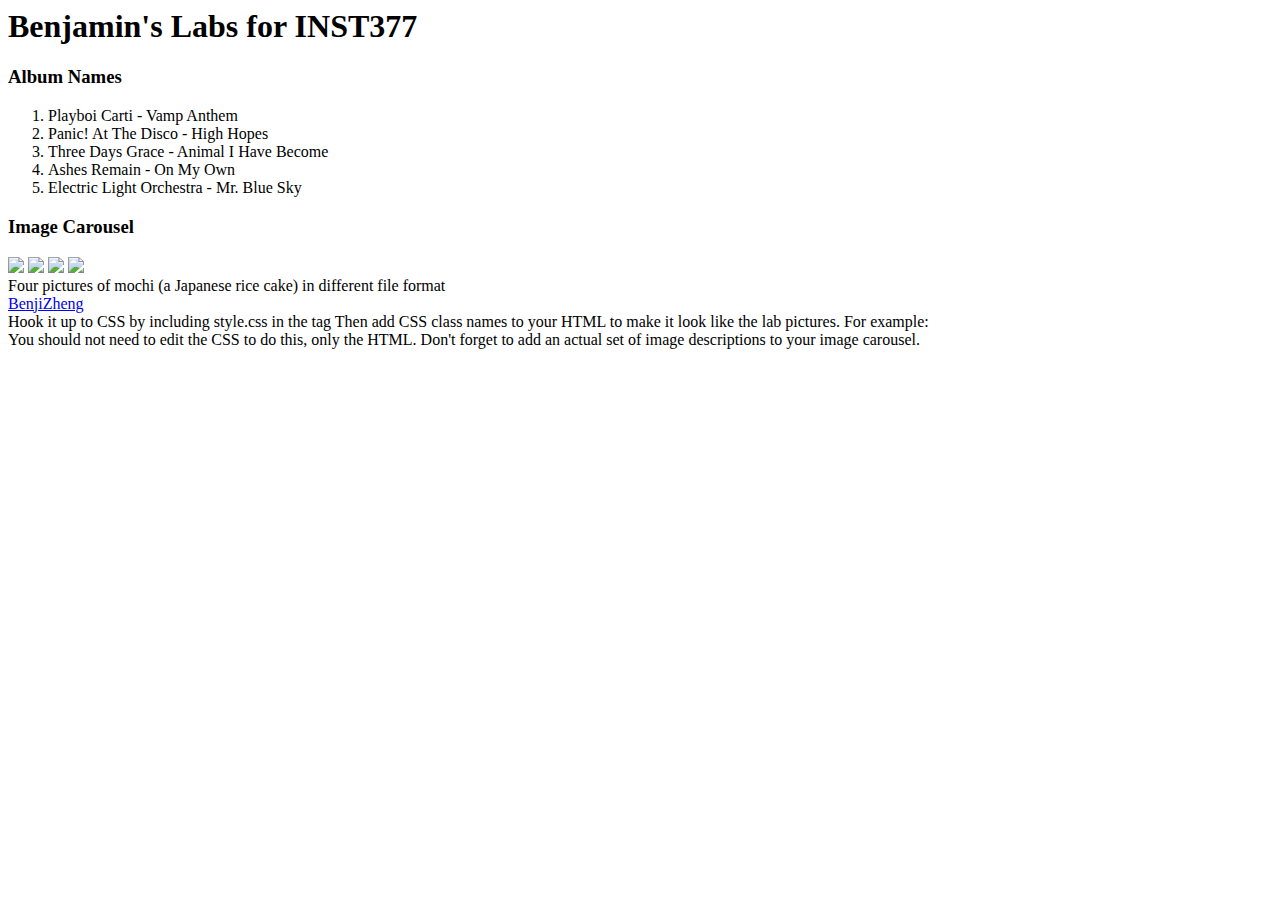
==== client/lab_2/index.html @ dd1e1b77 "Adding all necess cla name" ====
<html lang="en">
<head>
  <meta charset="UTF-8">
  <meta http-equiv="X-UA-Compatible" content="IE=edge">
  <meta name="viewport" content="width=device-width, initial-scale=1.0">
  <title>Benjamin's Labs</title>
  <link rel="stylesheet" href="style.css">
</head>
<body>
  <div class="wrapper">
    <header class="header"><h1>Benjamin's Labs for INST377</h1></header>
    <div class="container">
      <div class="left_section box"><h3>Album Names</h3>
      <ol class="box">
        <li>Playboi Carti - Vamp Anthem</li>
        <li>Panic! At The Disco - High Hopes</li>
        <li>Three Days Grace - Animal I Have Become</li>
        <li>Ashes Remain - On My Own</li>
        <li>Electric Light Orchestra - Mr. Blue Sky</li>
      </ol>
    </div>
      <div class="right_section box">
        <h3>Image Carousel</h3>
        <div class="grid"><img src='images/mochi.gif'/> <img src='images/mochi.jpg'/> <img src='images/mochi.png'/> <img src='images/mochi.svg'/></div>
        <div class="box">Four pictures of mochi (a Japanese rice cake) in different file format</div>
    </div>
    </div>
  </div>
  <footer class="footer"><a href="http://github.com/BenjiZheng/" target="_blank" rel="noopener noreferrer">BenjiZheng</a></footer>
</body>
</html>

Hook it up to CSS by including style.css in the <head> tag

Then add CSS class names to your HTML to make it look like the lab pictures.
For example: <div class="selector">

You should not need to edit the CSS to do this, only the HTML.

Don't forget to add an actual set of image descriptions to your image carousel.
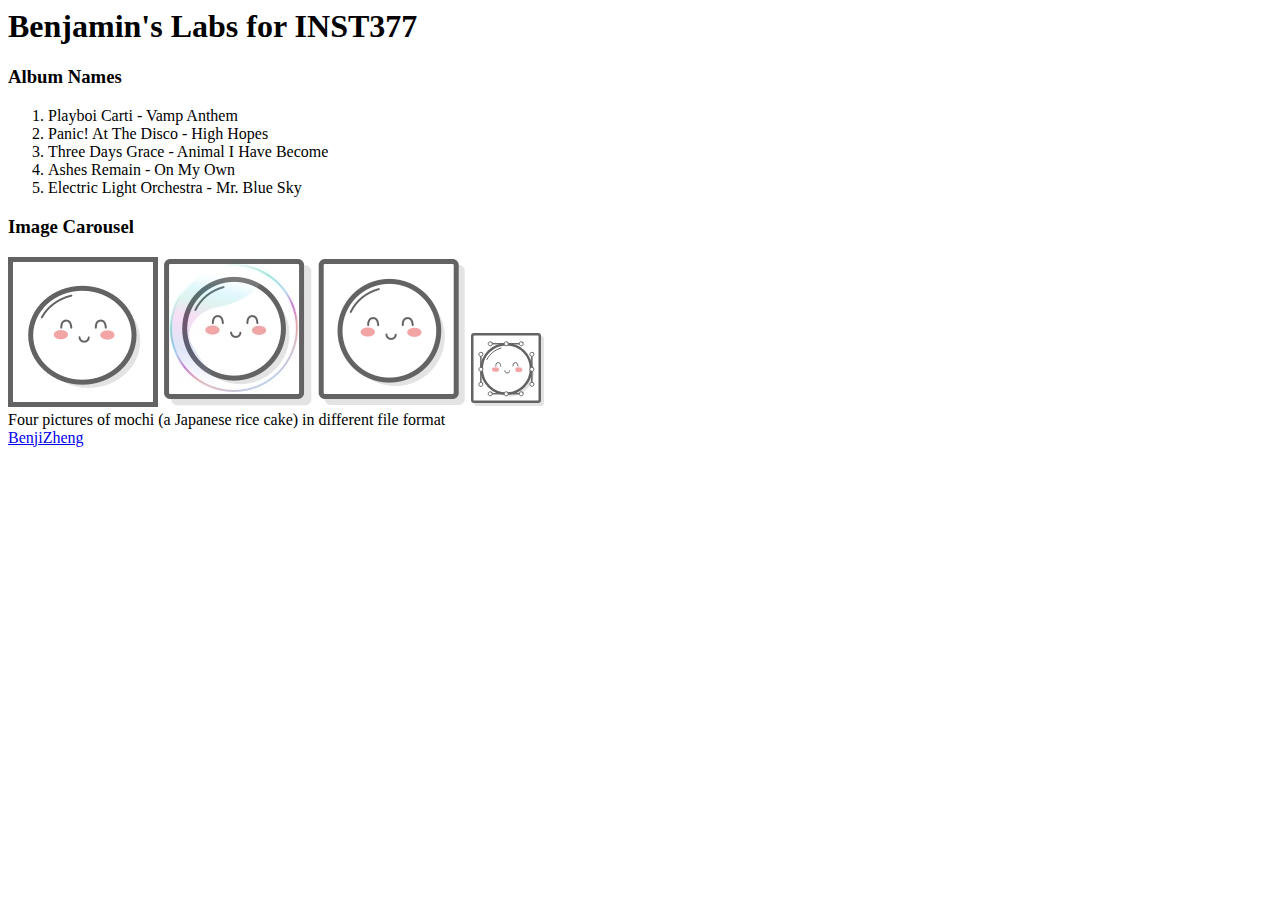
==== commit 41ed0c89: "Final Change lab2" ====
--- a/client/lab_2/index.html
+++ b/client/lab_2/index.html
@@ -28,13 +28,4 @@
   </div>
   <footer class="footer"><a href="http://github.com/BenjiZheng/" target="_blank" rel="noopener noreferrer">BenjiZheng</a></footer>
 </body>
-</html>
-
-Hook it up to CSS by including style.css in the <head> tag
-
-Then add CSS class names to your HTML to make it look like the lab pictures.
-For example: <div class="selector">
-
-You should not need to edit the CSS to do this, only the HTML.
-
-Don't forget to add an actual set of image descriptions to your image carousel.+</html>